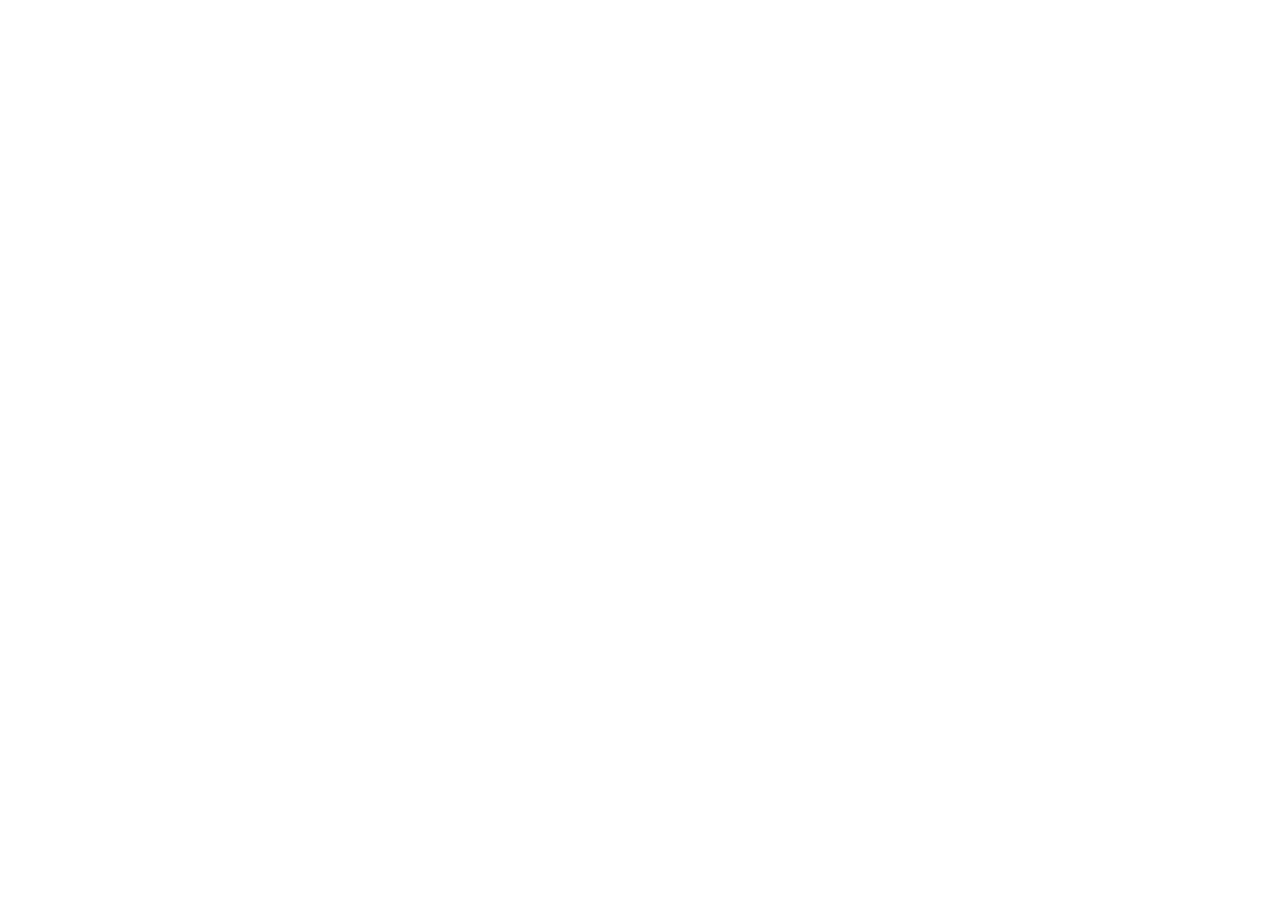
==== index.html @ edacda5a "My First Commit" ====
<!DOCTYPE html>
<html lang="en">
<head>
    <meta charset="UTF-8">
    <meta name="viewport" content="width=device-width, initial-scale=1.0">
    <title>RePort</title>
</head>
<body>
    
</body>
</html>
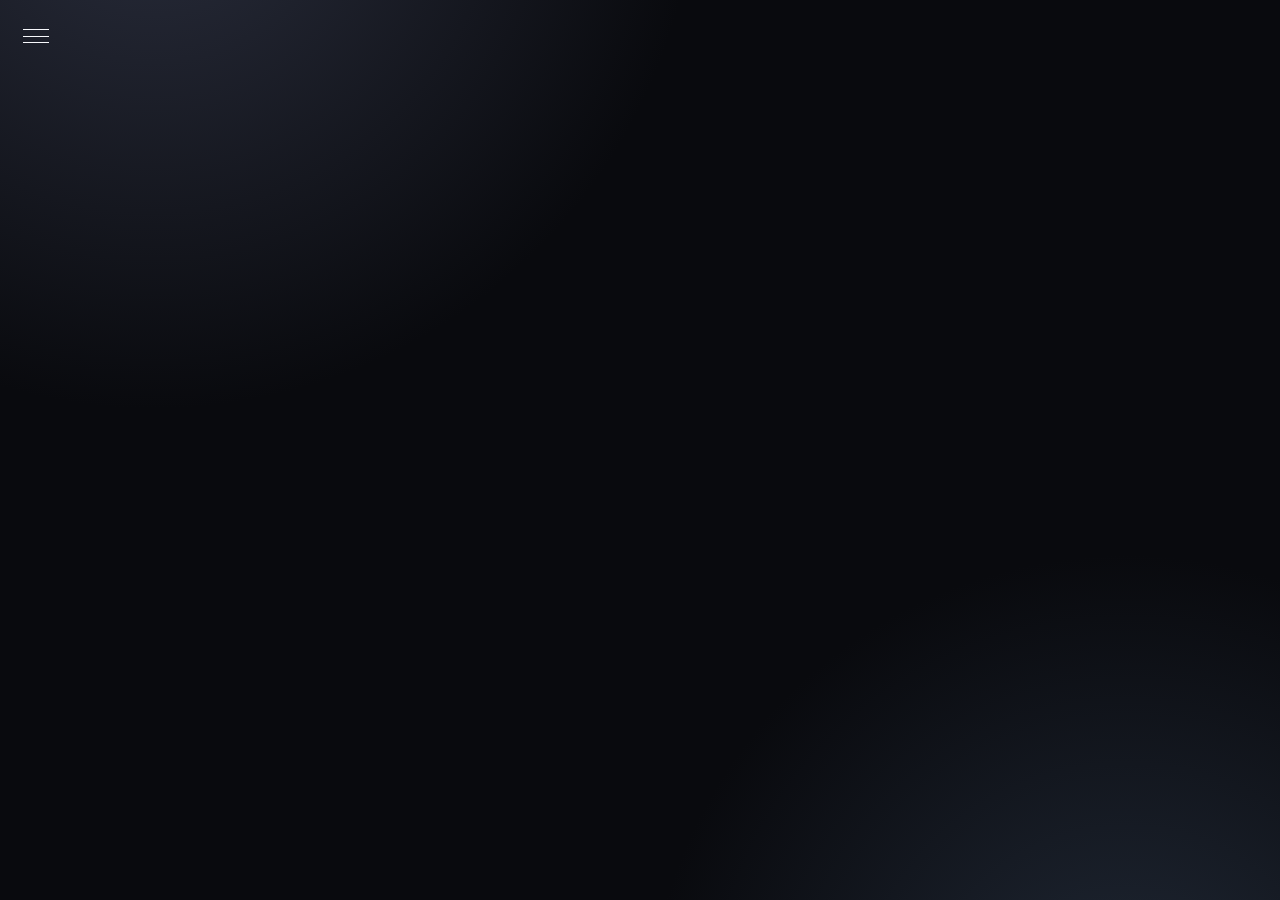
==== commit 4cdd2c4d: "Inital first website commit" ====
--- a/index.html
+++ b/index.html
@@ -1,11 +1,23 @@
 <!DOCTYPE html>
-<html lang="en">
+<html lang="de">
 <head>
     <meta charset="UTF-8">
     <meta name="viewport" content="width=device-width, initial-scale=1.0">
-    <title>RePort</title>
+    <title>Start</title>
+    <link rel="stylesheet" href="styles.css">
 </head>
 <body>
-    
+    <nav class="navigation" aria-label="Hauptnavigation">
+        <details>
+            <summary>
+                <span class="visually-hidden">Navigation umschalten</span>
+                <span class="menu-icon" aria-hidden="true"><i></i><i></i><i></i></span>
+            </summary>
+            <ul class="menu">
+                <li><a href="index.html" aria-current="page">Start</a></li>
+                <li><a href="datenschutz.html">Datenschutz</a></li>
+            </ul>
+        </details>
+    </nav>
 </body>
-</html>+</html>
--- a/styles.css
+++ b/styles.css
@@ -0,0 +1,264 @@
+:root {
+    color-scheme: dark;
+    font-family: Inter, ui-sans-serif, system-ui, -apple-system, BlinkMacSystemFont, "Segoe UI", sans-serif;
+}
+
+* {
+    box-sizing: border-box;
+}
+
+body {
+    min-height: 100vh;
+    margin: 0;
+    overflow-x: hidden;
+    background:
+        radial-gradient(circle at 12% -15%, #2a2e3d 0, transparent 34rem),
+        radial-gradient(circle at 88% 115%, #202835 0, transparent 30rem),
+        #090a0e;
+}
+
+.navigation {
+    position: fixed;
+    z-index: 1;
+    top: 1rem;
+    left: 1rem;
+}
+
+details {
+    position: relative;
+}
+
+summary {
+    display: grid;
+    width: 2.5rem;
+    height: 2.5rem;
+    place-items: center;
+    cursor: pointer;
+    list-style: none;
+    color: #f7f8fc;
+}
+
+summary::-webkit-details-marker {
+    display: none;
+}
+
+.menu-icon {
+    display: grid;
+    width: 1.65rem;
+    gap: .36rem;
+}
+
+.menu-icon i {
+    display: block;
+    width: 100%;
+    height: 1px;
+    background: currentColor;
+    transition: transform 240ms ease, opacity 180ms ease;
+}
+
+details[open] .menu-icon i:nth-child(1) {
+    transform: translateY(.41rem) rotate(45deg);
+}
+
+details[open] .menu-icon i:nth-child(2) {
+    opacity: 0;
+}
+
+details[open] .menu-icon i:nth-child(3) {
+    transform: translateY(-.41rem) rotate(-45deg);
+}
+
+.visually-hidden {
+    position: absolute;
+    width: 1px;
+    height: 1px;
+    padding: 0;
+    margin: -1px;
+    overflow: hidden;
+    clip: rect(0, 0, 0, 0);
+    white-space: nowrap;
+    border: 0;
+}
+
+summary:focus-visible,
+.menu a:focus-visible {
+    outline: 3px solid #a7c7ff;
+    outline-offset: 3px;
+}
+
+.menu {
+    position: absolute;
+    top: calc(100% + .4rem);
+    left: 0;
+    margin: 0;
+    padding: 0;
+    list-style: none;
+}
+
+details[open] .menu li {
+    animation: menu-fly-down 460ms cubic-bezier(.16, 1.25, .3, 1) both;
+}
+
+.menu a {
+    display: block;
+    padding: .7rem .35rem;
+    color: #f7f8fc;
+    font-family: Georgia, "Times New Roman", serif;
+    font-size: 1.55rem;
+    line-height: 1;
+    text-decoration: none;
+    text-shadow: 0 .1rem .75rem rgb(0 0 0 / 45%);
+    transition: color 150ms ease, font-style 150ms ease, transform 150ms ease;
+}
+
+.menu a:hover {
+    color: #b9d1ff;
+    font-style: italic;
+}
+
+.menu li:nth-child(2) {
+    animation-delay: 55ms;
+}
+
+@keyframes menu-fly-down {
+    from {
+        opacity: 0;
+        transform: translateY(-.65rem) scale(.96);
+    }
+
+    to {
+        opacity: 1;
+        transform: translateY(0) scale(1);
+    }
+}
+
+.legal-page {
+    min-height: 100vh;
+    color: #dbe5ff;
+    background:
+        radial-gradient(circle at 88% -12%, #103f9d 0, transparent 38rem),
+        #05070d;
+}
+
+.legal-content {
+    position: relative;
+    z-index: 1;
+    width: min(100% - 3rem, 46rem);
+    margin: 0 auto;
+    padding: 8.5rem 0 6rem;
+}
+
+.legal-content h1,
+.legal-content h2 {
+    font-family: Georgia, "Times New Roman", serif;
+    font-weight: 400;
+}
+
+.legal-content h1 {
+    margin: 0;
+    color: #eff4ff;
+    font-size: clamp(3.8rem, 12vw, 8rem);
+    line-height: .87;
+    letter-spacing: -.07em;
+}
+
+.legal-intro {
+    max-width: 38rem;
+    margin: 3rem 0 4rem;
+    color: #bdccec;
+    font-size: 1.08rem;
+    line-height: 1.65;
+}
+
+.legal-content section {
+    max-width: 40rem;
+    padding: 1.5rem 0;
+    border-top: 1px solid rgb(193 214 255 / 18%);
+}
+
+.legal-content h2 {
+    margin: 0 0 .5rem;
+    color: #e8f0ff;
+    font-size: 1.45rem;
+}
+
+.legal-content section p {
+    margin: 0;
+    color: #b8c7e5;
+    line-height: 1.65;
+}
+
+.legal-content a,
+.legal-footer a {
+    color: inherit;
+    text-underline-offset: .18em;
+}
+
+.legal-content a:hover,
+.legal-footer a:hover {
+    color: #8ab7ff;
+    font-style: italic;
+}
+
+.legal-footer {
+    position: relative;
+    display: flex;
+    min-height: 20rem;
+    align-items: end;
+    overflow: hidden;
+    padding: 2rem;
+    border-top: 1px solid rgb(193 214 255 / 10%);
+}
+
+.legal-watermark {
+    position: absolute;
+    bottom: 2.4rem;
+    left: 50%;
+    color: rgb(107 157 255 / 14%);
+    font-family: Arial, Helvetica, sans-serif;
+    font-size: clamp(5rem, 16vw, 20rem);
+    font-weight: 700;
+    letter-spacing: -.09em;
+    line-height: .7;
+    transform: translateX(-50%);
+    white-space: nowrap;
+    user-select: none;
+}
+
+.legal-footer-links {
+    position: relative;
+    z-index: 1;
+    display: flex;
+    flex-wrap: wrap;
+    gap: .5rem 1.4rem;
+    margin-left: auto;
+    color: #a9bbdc;
+    font-size: .9rem;
+}
+
+@media (max-width: 38rem) {
+    .legal-content {
+        width: min(100% - 2rem, 46rem);
+        padding-top: 7rem;
+    }
+
+    .legal-footer {
+        min-height: 14rem;
+        padding: 1.25rem;
+    }
+
+    .legal-footer-links {
+        margin-left: 0;
+    }
+}
+
+@media (prefers-reduced-motion: reduce) {
+    *,
+    *::before,
+    *::after {
+        scroll-behavior: auto !important;
+        animation-duration: .01ms !important;
+        animation-iteration-count: 1 !important;
+        transition-duration: .01ms !important;
+    }
+}
